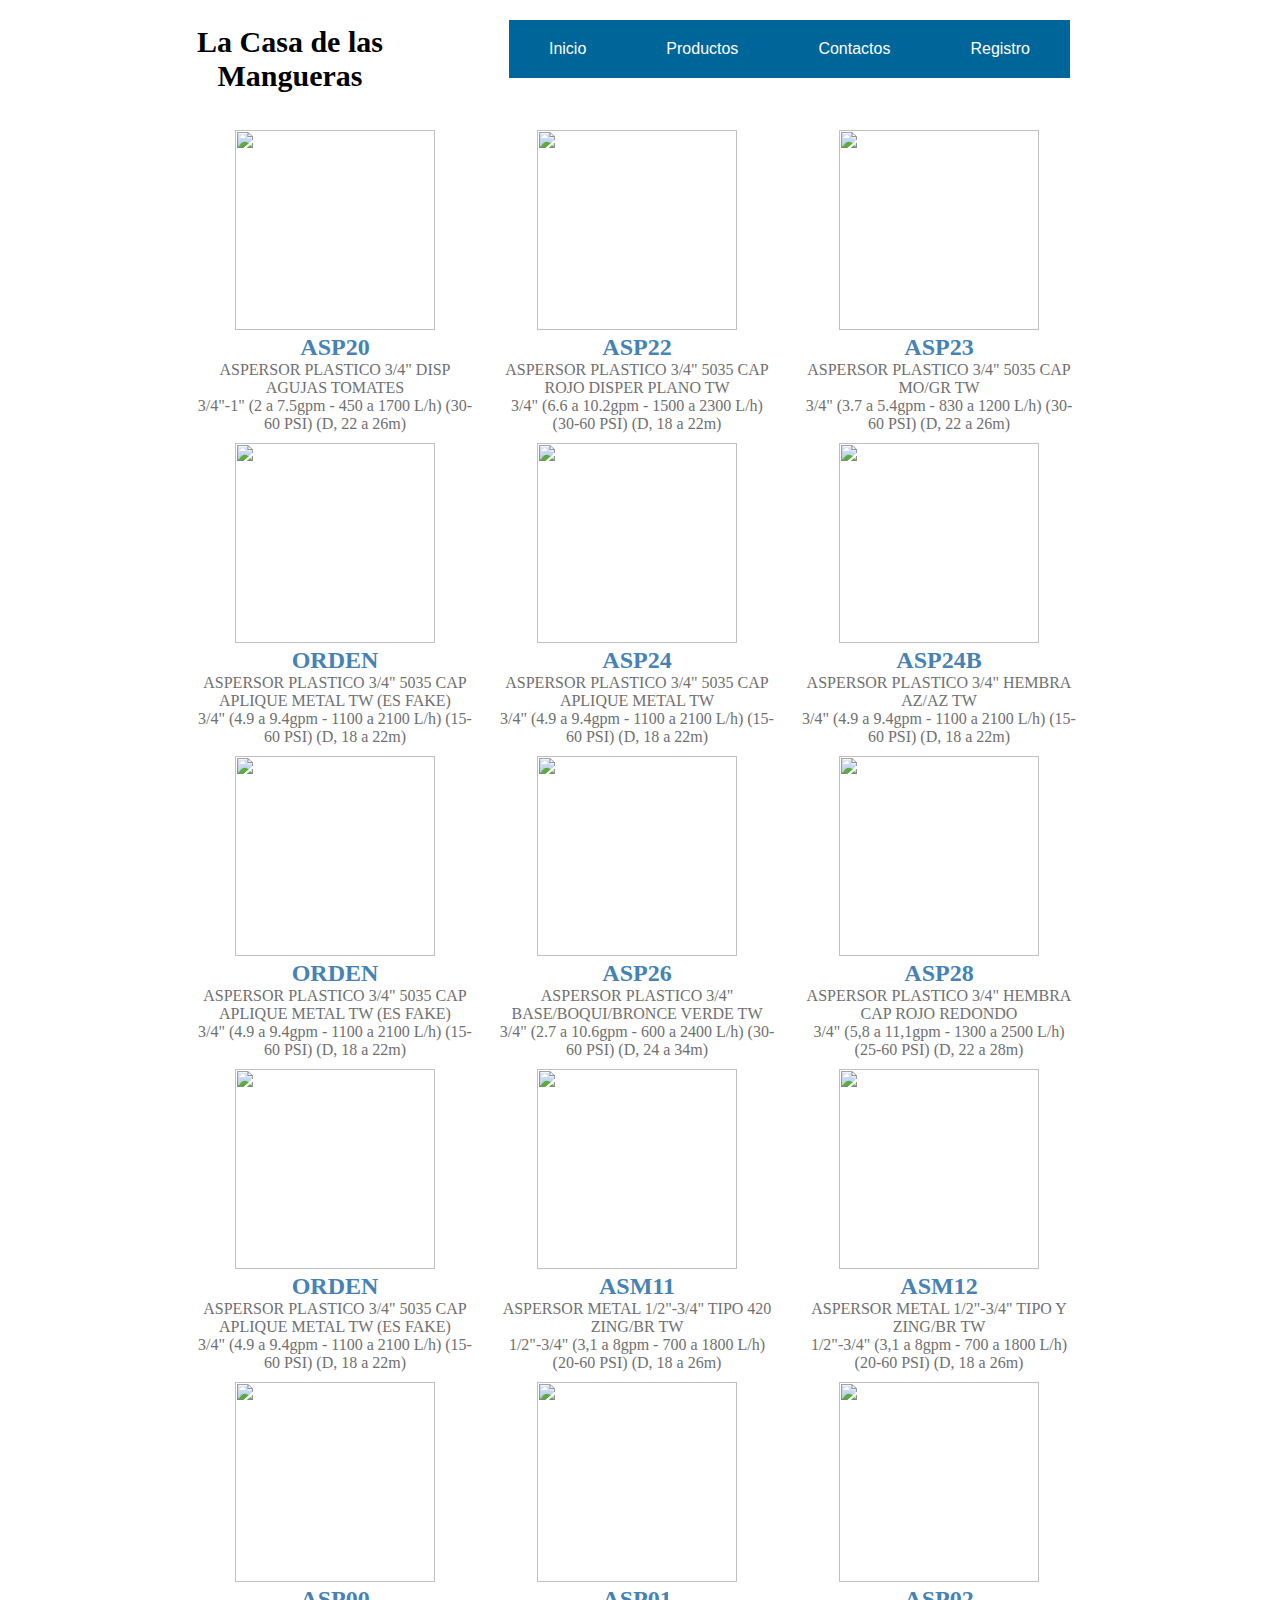
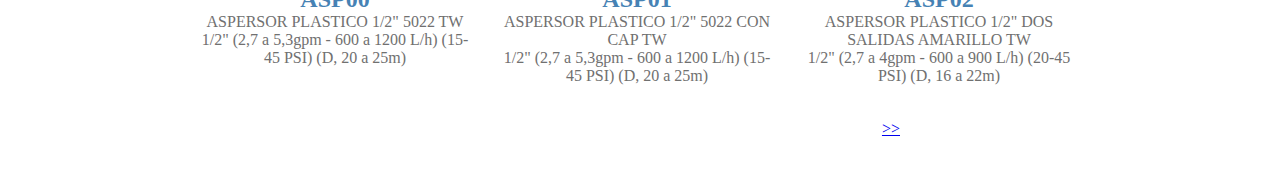
==== Trabajo_1/ayc.html @ 31715e71 "Cambios N2" ====
<!DOCTYPE html>
<html>
<head>
	<title></title>
	<link rel="stylesheet" type="text/css" href="css/esayc.css">
</head>
<body>
	<div id="principal">
		<header>
			<div id="logo">
				<h2 class="titulo">La Casa de las Mangueras</h2>
			</div>
		<ul class="nav">
			<li><a>Registro</a>
			<ul>
					<li><a href="registroc.html">Cliente</a></li>
					<li><a href="registroP.html">Proveedor</a></li>
		
			</ul></li>
	  
			<li><a href="">Contactos</a>
			</li>
	  
			<li><a href="">Productos</a>
			<ul>
					<li><a href="riego.html">Accesorios de riego</a></li>
					<li><a href="herramientas.html">Herramientas</a></li>
					<li><a href="mangueras.html">Mangueras</a></li>
					<li><a href="ayc.html">Aspersores y Cañones</a></li>
			</ul></li>
	  
			<li><a href="index.html">Inicio</a></li>
		</ul>
		</header>
		<section id="categorias">
			<section class="uno">
                <img src="img/ayc/ASProjo.jpg" width="200" height="200">
				<h2>ASP20</h2>
				<p class="parrafo">
				ASPERSOR PLASTICO 3/4" DISP AGUJAS TOMATES
				</p>
				<p class="parrafo">
					3/4"-1" (2 a 7.5gpm - 450 a 1700 L/h) (30-60 PSI) (D, 22 a 26m)
				</p>
			</section>
			<section class="uno dos">
				<img src="img/ayc/ASPnegro.jpg" width="200" height="200">
				<h2>ASP22</h2>
				<p class="parrafo">
					ASPERSOR PLASTICO 3/4" 5035 CAP ROJO DISPER PLANO TW
				</p>
				<p class="parrafo">
					3/4" (6.6 a 10.2gpm - 1500 a 2300 L/h) (30-60 PSI) (D, 18 a 22m)
				</p>
			</section>
			<section class="uno">
				<img src="img/ayc/ASPnegro2.jpg" width="200" height="200">
				<h2>ASP23</h2>
				<p class="parrafo">
					ASPERSOR PLASTICO 3/4" 5035 CAP MO/GR TW
				</p>
				<p class="parrafo">
					3/4" (3.7 a 5.4gpm - 830 a 1200 L/h) (30-60 PSI) (D, 22 a 26m)
				</p>
			</section>
			<br>
			<section class="uno">
				<img src="img/ayc/ASPnegro3.jpg" width="200" height="200">
				<h2>ORDEN</h2>
				<p class="parrafo">
					ASPERSOR PLASTICO 3/4" 5035 CAP APLIQUE METAL TW (ES FAKE)
				</p>
				<p class="parrafo">
					3/4" (4.9 a 9.4gpm - 1100 a 2100 L/h) (15-60 PSI) (D, 18 a 22m)
				</p>
				
			
			</section>
			<section class="uno dos">
				<img src="img/ayc/ASPnegro4.jpg" width="200" height="200">
				<h2>ASP24</h2>
				<p class="parrafo">
					ASPERSOR PLASTICO 3/4" 5035 CAP APLIQUE METAL TW
				</p>
				<p class="parrafo">
					3/4" (4.9 a 9.4gpm - 1100 a 2100 L/h) (15-60 PSI) (D, 18 a 22m)
				</p>
				
			</section>
			<section class="uno">
				<img src="img/ayc/ASPnegro5.jpg" width="200" height="200">
				<h2>ASP24B</h2>
				<p class="parrafo">
					ASPERSOR PLASTICO 3/4" HEMBRA AZ/AZ TW
				</p>
				<p class="parrafo">
					3/4" (4.9 a 9.4gpm - 1100 a 2100 L/h) (15-60 PSI) (D, 18 a 22m)
				</p>
			
			</section>
			<section class="uno">
				<img src="img/ayc/ASPnegro6.jpg" width="200" height="200">
				<h2>ORDEN</h2>
				<p class="parrafo">
					ASPERSOR PLASTICO 3/4" 5035 CAP APLIQUE METAL TW (ES FAKE)
				</p>
				<p class="parrafo">
					3/4" (4.9 a 9.4gpm - 1100 a 2100 L/h) (15-60 PSI) (D, 18 a 22m)
				</p>
			</section>
			<section class="uno dos">
				<img src="img/ayc/ASPverde.jpg" width="200" height="200">
				<h2>ASP26</h2>
				<p class="parrafo">
					ASPERSOR PLASTICO 3/4" BASE/BOQUI/BRONCE VERDE TW
				</p>
				<p class="parrafo">
					3/4" (2.7 a 10.6gpm - 600 a 2400 L/h) (30-60 PSI) (D, 24 a 34m)
				</p>
			</section>
			<section class="uno">
				<img src="img/ayc/ASPnegro7.jpg" width="200" height="200">
				<h2>ASP28</h2>
				<p class="parrafo">
					ASPERSOR PLASTICO 3/4" HEMBRA CAP ROJO REDONDO 
				</p>
				<p class="parrafo">
					3/4" (5,8 a 11,1gpm - 1300 a 2500 L/h) (25-60 PSI) (D, 22 a 28m)
				</p>
				
			</section>
			<section class="uno">
				<img src="img/ayc/ASPblanco.jpg" width="200" height="200">
				<h2>ORDEN</h2>
				<p class="parrafo">
					ASPERSOR PLASTICO 3/4" 5035 CAP APLIQUE METAL TW (ES FAKE)
				</p>
				<p class="parrafo">
					3/4" (4.9 a 9.4gpm - 1100 a 2100 L/h) (15-60 PSI) (D, 18 a 22m)
				</p>
				
			</section>
			<section class="uno dos">
				<img src="img/ayc/ASM11.jpg" width="200" height="200">
				<h2>ASM11</h2>
				<p class="parrafo">
					ASPERSOR METAL 1/2"-3/4" TIPO 420 ZING/BR TW
				</p>
				<p class="parrafo">
					1/2"-3/4" (3,1 a 8gpm - 700 a 1800 L/h) (20-60 PSI) (D, 18 a 26m)
				</p>
				
			</section>
			<section class="uno">
				<img src="img/ayc/ASM12.jpg" width="200" height="200">
				<h2>ASM12</h2>
				<p class="parrafo">
					ASPERSOR METAL 1/2"-3/4" TIPO Y ZING/BR TW
				</p>
				<p class="parrafo">
					1/2"-3/4" (3,1 a 8gpm - 700 a 1800 L/h) (20-60 PSI) (D, 18 a 26m)
				</p>
				
			</section>
			<section class="uno">
				<img src="img/ayc/ASP00.jpg" width="200" height="200">
				<h2>ASP00</h2>
				<p class="parrafo">
					ASPERSOR PLASTICO 1/2" 5022 TW
				</p>
				<p class="parrafo">
					1/2" (2,7 a 5,3gpm - 600 a 1200 L/h) (15-45 PSI) (D, 20 a 25m)
				</p>
			
			</section>
			<section class="uno dos">
				<img src="img/ayc/ASP01.jpg" width="200" height="200">
				<h2>ASP01</h2>
				<p class="parrafo">
					ASPERSOR PLASTICO 1/2" 5022 CON CAP TW
				</p>
				<p class="parrafo">
					1/2" (2,7 a 5,3gpm - 600 a 1200 L/h) (15-45 PSI) (D, 20 a 25m)
				</p>
				
			</section>
			<section class="uno">
				<img src="img/ayc/ASP02.jpg" width="200" height="200">
				<h2>ASP02</h2>
				<p class="parrafo">
					ASPERSOR PLASTICO 1/2" DOS SALIDAS AMARILLO TW
				</p>
				<p class="parrafo">
					1/2" (2,7 a 4gpm - 600 a 900 L/h) (20-45 PSI) (D, 16 a 22m)
				</p>
				
			</section>
	</div>
	<footer>
		<li><a href="ayc2.html"> >> </a>
		</li>

	</footer>
</body>	
</html>
---- Trabajo_1/css/esayc.css ----
html {
	background-image: url("https://www.howdeniberia.com/wp-content/uploads/2019/01/fondo-azul-marino.png");
  }

#principal{
	width: 900px;
	height: auto ; overflow: hidden;
	border: 0px solid #000;
	margin: auto

}

header{
	width:900px;
	height:110px;
	border: px solid #000;
	text-align: center;
}

#logo{
	width:200px;
	height:110px;
	border:0px solid #000;
	float: left;
	text-align: center,
}

.titulo{
	font-size: 30px;
	margin-top: 25px;
}

#categorias{
	width: 1000px;
	height: auto; overflow: hidden;
	border: 0px solid #000;
	margin-top: 15px;
}

.uno{
	width: 280px;
	height: auto; overflow: hidden;
	border: 0px solid #ccc;
	float: left;
	padding: 5px;
	text-align: center;
	color: #4682b4;
}

.parrafo{
	color: #707070;
	text-align: center;
}

.dos{
	margin-left: 12px;
	margin-right: 12px;
}


* {
			padding: 0px;
			margin: 0px;
		}

		.nav{
			margin: auto;
			width:600px;
			font-family:Arial, Helvetica, sans-serif;
			padding: 20px 20px 20px 20px;
			float: right;
		}
 ul,ol{
        	list-style:none;
        }
        .nav li a {
        	background-color: #006699;
        	color: #fff;
        	text-decoration:none;
        	padding: 20px 40px;
        	display: block;
        }
        .nav li a:hover {
        	background-color: #707070;
        }
        .nav > li {
        	float: right;
        	width: auto;
        	height: auto;
        } 
        .nav li ul {
        	display:none;
        	position: absolute;
        	min-width:140px;

        }
        .nav li:hover > ul {
        	display:block;
        }
        .nav li ul li {
        	position: relative; 
        }
        .nav li ul li ul {
        	right: -140px;
        	top: 0px;
        }
		footer{
			width:900px;
			height:60px;
			border: px solid #000;
			text-align: right;
			margin-top: 30px;
			list-style:none;
			background-color: white;
			color: white;
		}
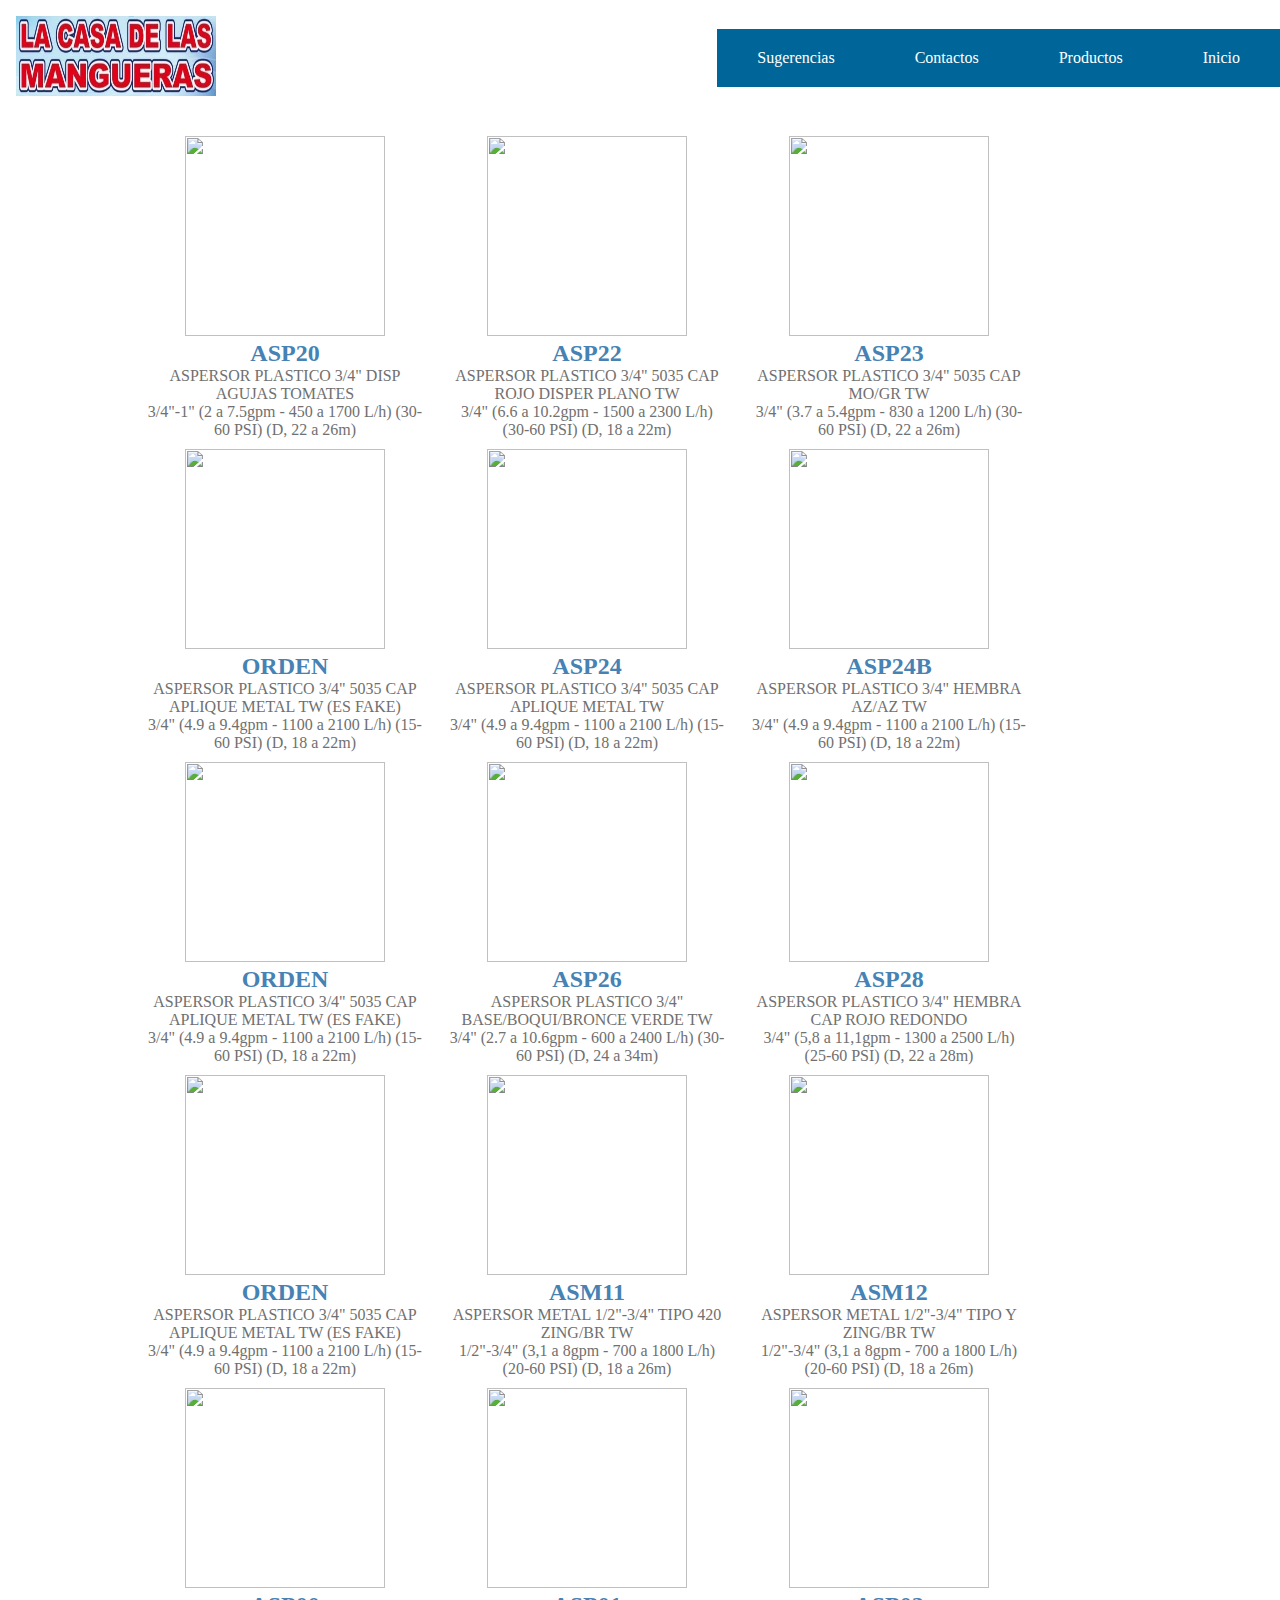
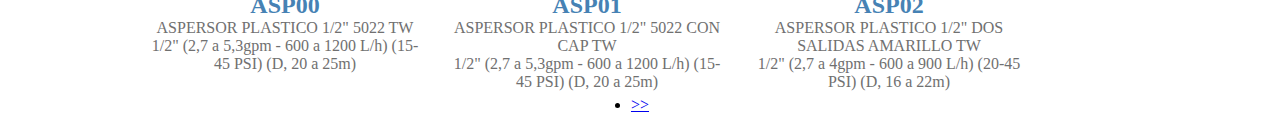
==== commit 883d0fa4: "Respondive main" ====
--- a/Trabajo_1/ayc.html
+++ b/Trabajo_1/ayc.html
@@ -1,205 +1,207 @@
 <!DOCTYPE html>
 <html>
+
 <head>
 	<title></title>
 	<link rel="stylesheet" type="text/css" href="css/esayc.css">
 </head>
+
 <body>
 	<div id="principal">
 		<header>
 			<div id="logo">
-				<h2 class="titulo">La Casa de las Mangueras</h2>
+				<img src="img/logo.jpeg">
 			</div>
-		<ul class="nav">
-			<li><a>Registro</a>
-			<ul>
-					<li><a href="registroc.html">Cliente</a></li>
-					<li><a href="registroP.html">Proveedor</a></li>
-		
-			</ul></li>
-	  
-			<li><a href="">Contactos</a>
-			</li>
-	  
-			<li><a href="">Productos</a>
-			<ul>
-					<li><a href="riego.html">Accesorios de riego</a></li>
-					<li><a href="herramientas.html">Herramientas</a></li>
-					<li><a href="mangueras.html">Mangueras</a></li>
-					<li><a href="ayc.html">Aspersores y Cañones</a></li>
-			</ul></li>
-	  
-			<li><a href="index.html">Inicio</a></li>
-		</ul>
+			<ul class="nav">
+				<li><a href="sugerencias.html">Sugerencias</a>
+				<li><a href="contacto.html">Contactos</a>
+				</li>
+
+				<li class="btn"><a href="">Productos</a>
+					<ul>
+						<li><a href="riego.html">Accesorios de riego</a></li>
+						<li><a href="herramientas.html">Herramientas</a></li>
+						<li><a href="mangueras.html">Mangueras</a></li>
+						<li><a href="ayc.html">Aspersores y Cañones</a></li>
+					</ul>
+				</li>
+
+				<li class="btn"><a href="index.html">Inicio</a></li>
+			</ul>
 		</header>
-		<section id="categorias">
-			<section class="uno">
-                <img src="img/ayc/ASProjo.jpg" width="200" height="200">
-				<h2>ASP20</h2>
-				<p class="parrafo">
-				ASPERSOR PLASTICO 3/4" DISP AGUJAS TOMATES
-				</p>
-				<p class="parrafo">
-					3/4"-1" (2 a 7.5gpm - 450 a 1700 L/h) (30-60 PSI) (D, 22 a 26m)
-				</p>
-			</section>
-			<section class="uno dos">
-				<img src="img/ayc/ASPnegro.jpg" width="200" height="200">
-				<h2>ASP22</h2>
-				<p class="parrafo">
-					ASPERSOR PLASTICO 3/4" 5035 CAP ROJO DISPER PLANO TW
-				</p>
-				<p class="parrafo">
-					3/4" (6.6 a 10.2gpm - 1500 a 2300 L/h) (30-60 PSI) (D, 18 a 22m)
-				</p>
-			</section>
-			<section class="uno">
-				<img src="img/ayc/ASPnegro2.jpg" width="200" height="200">
-				<h2>ASP23</h2>
-				<p class="parrafo">
-					ASPERSOR PLASTICO 3/4" 5035 CAP MO/GR TW
-				</p>
-				<p class="parrafo">
-					3/4" (3.7 a 5.4gpm - 830 a 1200 L/h) (30-60 PSI) (D, 22 a 26m)
-				</p>
-			</section>
-			<br>
-			<section class="uno">
-				<img src="img/ayc/ASPnegro3.jpg" width="200" height="200">
-				<h2>ORDEN</h2>
-				<p class="parrafo">
-					ASPERSOR PLASTICO 3/4" 5035 CAP APLIQUE METAL TW (ES FAKE)
-				</p>
-				<p class="parrafo">
-					3/4" (4.9 a 9.4gpm - 1100 a 2100 L/h) (15-60 PSI) (D, 18 a 22m)
-				</p>
-				
-			
-			</section>
-			<section class="uno dos">
-				<img src="img/ayc/ASPnegro4.jpg" width="200" height="200">
-				<h2>ASP24</h2>
-				<p class="parrafo">
-					ASPERSOR PLASTICO 3/4" 5035 CAP APLIQUE METAL TW
-				</p>
-				<p class="parrafo">
-					3/4" (4.9 a 9.4gpm - 1100 a 2100 L/h) (15-60 PSI) (D, 18 a 22m)
-				</p>
-				
-			</section>
-			<section class="uno">
-				<img src="img/ayc/ASPnegro5.jpg" width="200" height="200">
-				<h2>ASP24B</h2>
-				<p class="parrafo">
-					ASPERSOR PLASTICO 3/4" HEMBRA AZ/AZ TW
-				</p>
-				<p class="parrafo">
-					3/4" (4.9 a 9.4gpm - 1100 a 2100 L/h) (15-60 PSI) (D, 18 a 22m)
-				</p>
-			
-			</section>
-			<section class="uno">
-				<img src="img/ayc/ASPnegro6.jpg" width="200" height="200">
-				<h2>ORDEN</h2>
-				<p class="parrafo">
-					ASPERSOR PLASTICO 3/4" 5035 CAP APLIQUE METAL TW (ES FAKE)
-				</p>
-				<p class="parrafo">
-					3/4" (4.9 a 9.4gpm - 1100 a 2100 L/h) (15-60 PSI) (D, 18 a 22m)
-				</p>
-			</section>
-			<section class="uno dos">
-				<img src="img/ayc/ASPverde.jpg" width="200" height="200">
-				<h2>ASP26</h2>
-				<p class="parrafo">
-					ASPERSOR PLASTICO 3/4" BASE/BOQUI/BRONCE VERDE TW
-				</p>
-				<p class="parrafo">
-					3/4" (2.7 a 10.6gpm - 600 a 2400 L/h) (30-60 PSI) (D, 24 a 34m)
-				</p>
-			</section>
-			<section class="uno">
-				<img src="img/ayc/ASPnegro7.jpg" width="200" height="200">
-				<h2>ASP28</h2>
-				<p class="parrafo">
-					ASPERSOR PLASTICO 3/4" HEMBRA CAP ROJO REDONDO 
-				</p>
-				<p class="parrafo">
-					3/4" (5,8 a 11,1gpm - 1300 a 2500 L/h) (25-60 PSI) (D, 22 a 28m)
-				</p>
-				
-			</section>
-			<section class="uno">
-				<img src="img/ayc/ASPblanco.jpg" width="200" height="200">
-				<h2>ORDEN</h2>
-				<p class="parrafo">
-					ASPERSOR PLASTICO 3/4" 5035 CAP APLIQUE METAL TW (ES FAKE)
-				</p>
-				<p class="parrafo">
-					3/4" (4.9 a 9.4gpm - 1100 a 2100 L/h) (15-60 PSI) (D, 18 a 22m)
-				</p>
-				
-			</section>
-			<section class="uno dos">
-				<img src="img/ayc/ASM11.jpg" width="200" height="200">
-				<h2>ASM11</h2>
-				<p class="parrafo">
-					ASPERSOR METAL 1/2"-3/4" TIPO 420 ZING/BR TW
-				</p>
-				<p class="parrafo">
-					1/2"-3/4" (3,1 a 8gpm - 700 a 1800 L/h) (20-60 PSI) (D, 18 a 26m)
-				</p>
-				
-			</section>
-			<section class="uno">
-				<img src="img/ayc/ASM12.jpg" width="200" height="200">
-				<h2>ASM12</h2>
-				<p class="parrafo">
-					ASPERSOR METAL 1/2"-3/4" TIPO Y ZING/BR TW
-				</p>
-				<p class="parrafo">
-					1/2"-3/4" (3,1 a 8gpm - 700 a 1800 L/h) (20-60 PSI) (D, 18 a 26m)
-				</p>
-				
-			</section>
-			<section class="uno">
-				<img src="img/ayc/ASP00.jpg" width="200" height="200">
-				<h2>ASP00</h2>
-				<p class="parrafo">
-					ASPERSOR PLASTICO 1/2" 5022 TW
-				</p>
-				<p class="parrafo">
-					1/2" (2,7 a 5,3gpm - 600 a 1200 L/h) (15-45 PSI) (D, 20 a 25m)
-				</p>
-			
-			</section>
-			<section class="uno dos">
-				<img src="img/ayc/ASP01.jpg" width="200" height="200">
-				<h2>ASP01</h2>
-				<p class="parrafo">
-					ASPERSOR PLASTICO 1/2" 5022 CON CAP TW
-				</p>
-				<p class="parrafo">
-					1/2" (2,7 a 5,3gpm - 600 a 1200 L/h) (15-45 PSI) (D, 20 a 25m)
-				</p>
-				
-			</section>
-			<section class="uno">
-				<img src="img/ayc/ASP02.jpg" width="200" height="200">
-				<h2>ASP02</h2>
-				<p class="parrafo">
-					ASPERSOR PLASTICO 1/2" DOS SALIDAS AMARILLO TW
-				</p>
-				<p class="parrafo">
-					1/2" (2,7 a 4gpm - 600 a 900 L/h) (20-45 PSI) (D, 16 a 22m)
-				</p>
-				
-			</section>
+		<main>
+			<div class="contenedor">
+				<section id="categorias">
+					<section class="uno">
+						<img src="img/ayc/ASProjo.jpg" width="200" height="200">
+						<h2>ASP20</h2>
+						<p class="parrafo">
+							ASPERSOR PLASTICO 3/4" DISP AGUJAS TOMATES
+						</p>
+						<p class="parrafo">
+							3/4"-1" (2 a 7.5gpm - 450 a 1700 L/h) (30-60 PSI) (D, 22 a 26m)
+						</p>
+					</section>
+					<section class="uno dos">
+						<img src="img/ayc/ASPnegro.jpg" width="200" height="200">
+						<h2>ASP22</h2>
+						<p class="parrafo">
+							ASPERSOR PLASTICO 3/4" 5035 CAP ROJO DISPER PLANO TW
+						</p>
+						<p class="parrafo">
+							3/4" (6.6 a 10.2gpm - 1500 a 2300 L/h) (30-60 PSI) (D, 18 a 22m)
+						</p>
+					</section>
+					<section class="uno">
+						<img src="img/ayc/ASPnegro2.jpg" width="200" height="200">
+						<h2>ASP23</h2>
+						<p class="parrafo">
+							ASPERSOR PLASTICO 3/4" 5035 CAP MO/GR TW
+						</p>
+						<p class="parrafo">
+							3/4" (3.7 a 5.4gpm - 830 a 1200 L/h) (30-60 PSI) (D, 22 a 26m)
+						</p>
+					</section>
+					<br>
+					<section class="uno">
+						<img src="img/ayc/ASPnegro3.jpg" width="200" height="200">
+						<h2>ORDEN</h2>
+						<p class="parrafo">
+							ASPERSOR PLASTICO 3/4" 5035 CAP APLIQUE METAL TW (ES FAKE)
+						</p>
+						<p class="parrafo">
+							3/4" (4.9 a 9.4gpm - 1100 a 2100 L/h) (15-60 PSI) (D, 18 a 22m)
+						</p>
+
+
+					</section>
+					<section class="uno dos">
+						<img src="img/ayc/ASPnegro4.jpg" width="200" height="200">
+						<h2>ASP24</h2>
+						<p class="parrafo">
+							ASPERSOR PLASTICO 3/4" 5035 CAP APLIQUE METAL TW
+						</p>
+						<p class="parrafo">
+							3/4" (4.9 a 9.4gpm - 1100 a 2100 L/h) (15-60 PSI) (D, 18 a 22m)
+						</p>
+
+					</section>
+					<section class="uno">
+						<img src="img/ayc/ASPnegro5.jpg" width="200" height="200">
+						<h2>ASP24B</h2>
+						<p class="parrafo">
+							ASPERSOR PLASTICO 3/4" HEMBRA AZ/AZ TW
+						</p>
+						<p class="parrafo">
+							3/4" (4.9 a 9.4gpm - 1100 a 2100 L/h) (15-60 PSI) (D, 18 a 22m)
+						</p>
+
+					</section>
+					<section class="uno">
+						<img src="img/ayc/ASPnegro6.jpg" width="200" height="200">
+						<h2>ORDEN</h2>
+						<p class="parrafo">
+							ASPERSOR PLASTICO 3/4" 5035 CAP APLIQUE METAL TW (ES FAKE)
+						</p>
+						<p class="parrafo">
+							3/4" (4.9 a 9.4gpm - 1100 a 2100 L/h) (15-60 PSI) (D, 18 a 22m)
+						</p>
+					</section>
+					<section class="uno dos">
+						<img src="img/ayc/ASPverde.jpg" width="200" height="200">
+						<h2>ASP26</h2>
+						<p class="parrafo">
+							ASPERSOR PLASTICO 3/4" BASE/BOQUI/BRONCE VERDE TW
+						</p>
+						<p class="parrafo">
+							3/4" (2.7 a 10.6gpm - 600 a 2400 L/h) (30-60 PSI) (D, 24 a 34m)
+						</p>
+					</section>
+					<section class="uno">
+						<img src="img/ayc/ASPnegro7.jpg" width="200" height="200">
+						<h2>ASP28</h2>
+						<p class="parrafo">
+							ASPERSOR PLASTICO 3/4" HEMBRA CAP ROJO REDONDO
+						</p>
+						<p class="parrafo">
+							3/4" (5,8 a 11,1gpm - 1300 a 2500 L/h) (25-60 PSI) (D, 22 a 28m)
+						</p>
+
+					</section>
+					<section class="uno">
+						<img src="img/ayc/ASPblanco.jpg" width="200" height="200">
+						<h2>ORDEN</h2>
+						<p class="parrafo">
+							ASPERSOR PLASTICO 3/4" 5035 CAP APLIQUE METAL TW (ES FAKE)
+						</p>
+						<p class="parrafo">
+							3/4" (4.9 a 9.4gpm - 1100 a 2100 L/h) (15-60 PSI) (D, 18 a 22m)
+						</p>
+
+					</section>
+					<section class="uno dos">
+						<img src="img/ayc/ASM11.jpg" width="200" height="200">
+						<h2>ASM11</h2>
+						<p class="parrafo">
+							ASPERSOR METAL 1/2"-3/4" TIPO 420 ZING/BR TW
+						</p>
+						<p class="parrafo">
+							1/2"-3/4" (3,1 a 8gpm - 700 a 1800 L/h) (20-60 PSI) (D, 18 a 26m)
+						</p>
+
+					</section>
+					<section class="uno">
+						<img src="img/ayc/ASM12.jpg" width="200" height="200">
+						<h2>ASM12</h2>
+						<p class="parrafo">
+							ASPERSOR METAL 1/2"-3/4" TIPO Y ZING/BR TW
+						</p>
+						<p class="parrafo">
+							1/2"-3/4" (3,1 a 8gpm - 700 a 1800 L/h) (20-60 PSI) (D, 18 a 26m)
+						</p>
+
+					</section>
+					<section class="uno">
+						<img src="img/ayc/ASP00.jpg" width="200" height="200">
+						<h2>ASP00</h2>
+						<p class="parrafo">
+							ASPERSOR PLASTICO 1/2" 5022 TW
+						</p>
+						<p class="parrafo">
+							1/2" (2,7 a 5,3gpm - 600 a 1200 L/h) (15-45 PSI) (D, 20 a 25m)
+						</p>
+
+					</section>
+					<section class="uno dos">
+						<img src="img/ayc/ASP01.jpg" width="200" height="200">
+						<h2>ASP01</h2>
+						<p class="parrafo">
+							ASPERSOR PLASTICO 1/2" 5022 CON CAP TW
+						</p>
+						<p class="parrafo">
+							1/2" (2,7 a 5,3gpm - 600 a 1200 L/h) (15-45 PSI) (D, 20 a 25m)
+						</p>
+
+					</section>
+					<section class="uno">
+						<img src="img/ayc/ASP02.jpg" width="200" height="200">
+						<h2>ASP02</h2>
+						<p class="parrafo">
+							ASPERSOR PLASTICO 1/2" DOS SALIDAS AMARILLO TW
+						</p>
+						<p class="parrafo">
+							1/2" (2,7 a 4gpm - 600 a 900 L/h) (20-45 PSI) (D, 16 a 22m)
+						</p>
+
+					</section>
+			</div>
+			<footer>
+				<li><a href="ayc2.html"> >> </a>
+				</li>
+
+			</footer>
 	</div>
-	<footer>
-		<li><a href="ayc2.html"> >> </a>
-		</li>
-
-	</footer>
-</body>	
-</html>
+	</main>
+</body>
+
+</html>--- a/Trabajo_1/css/esayc.css
+++ b/Trabajo_1/css/esayc.css
@@ -2,30 +2,41 @@
 html {
 	background-image: url("https://www.howdeniberia.com/wp-content/uploads/2019/01/fondo-azul-marino.png");
   }
-
-#principal{
-	width: 900px;
-	height: auto ; overflow: hidden;
+  #principal {
+	width: 100%;
+	height: auto;
+	overflow: hidden;
 	border: 0px solid #000;
-	margin: auto
-
-}
-
-header{
-	width:900px;
-	height:110px;
-	border: px solid #000;
-	text-align: center;
-}
-
-#logo{
-	width:200px;
-	height:110px;
-	border:0px solid #000;
-	float: left;
-	text-align: center,
-}
-
+	margin: auto;
+	display: flex;
+	flex-direction: column;
+  }
+  
+  header {
+	display: flex;
+	justify-content: space-between;
+	align-items: center;
+  
+  }
+  main {
+	  display: flex;
+	  flex-direction: column;
+	  align-items: center;
+  }
+  
+  #logo {
+	width: 200px;
+	min-width: 100px;
+	height: 100px;
+	min-height: 100px;
+	border: 0px solid #000;
+	padding-left: 1em;
+	margin-top: 1em;
+  }
+  #logo img {
+	  width: 100%;
+	  height: 80%;
+  }
 .titulo{
 	font-size: 30px;
 	margin-top: 25px;
@@ -63,14 +74,17 @@
 			padding: 0px;
 			margin: 0px;
 		}
-
-		.nav{
-			margin: auto;
-			width:600px;
-			font-family:Arial, Helvetica, sans-serif;
-			padding: 20px 20px 20px 20px;
-			float: right;
-		}
+		.nav {
+			display: inline-flex;
+			flex-wrap: nowrap;
+			flex-shrink: 0;
+			flex-grow: 0;
+			justify-content: space-between;
+			margin: 0;
+			white-space: nowrap;
+			overflow: hidden;
+			box-sizing: border-box;
+		  }
  ul,ol{
         	list-style:none;
         }
@@ -105,14 +119,4 @@
         	right: -140px;
         	top: 0px;
         }
-		footer{
-			width:900px;
-			height:60px;
-			border: px solid #000;
-			text-align: right;
-			margin-top: 30px;
-			list-style:none;
-			background-color: white;
-			color: white;
-		}
-		+	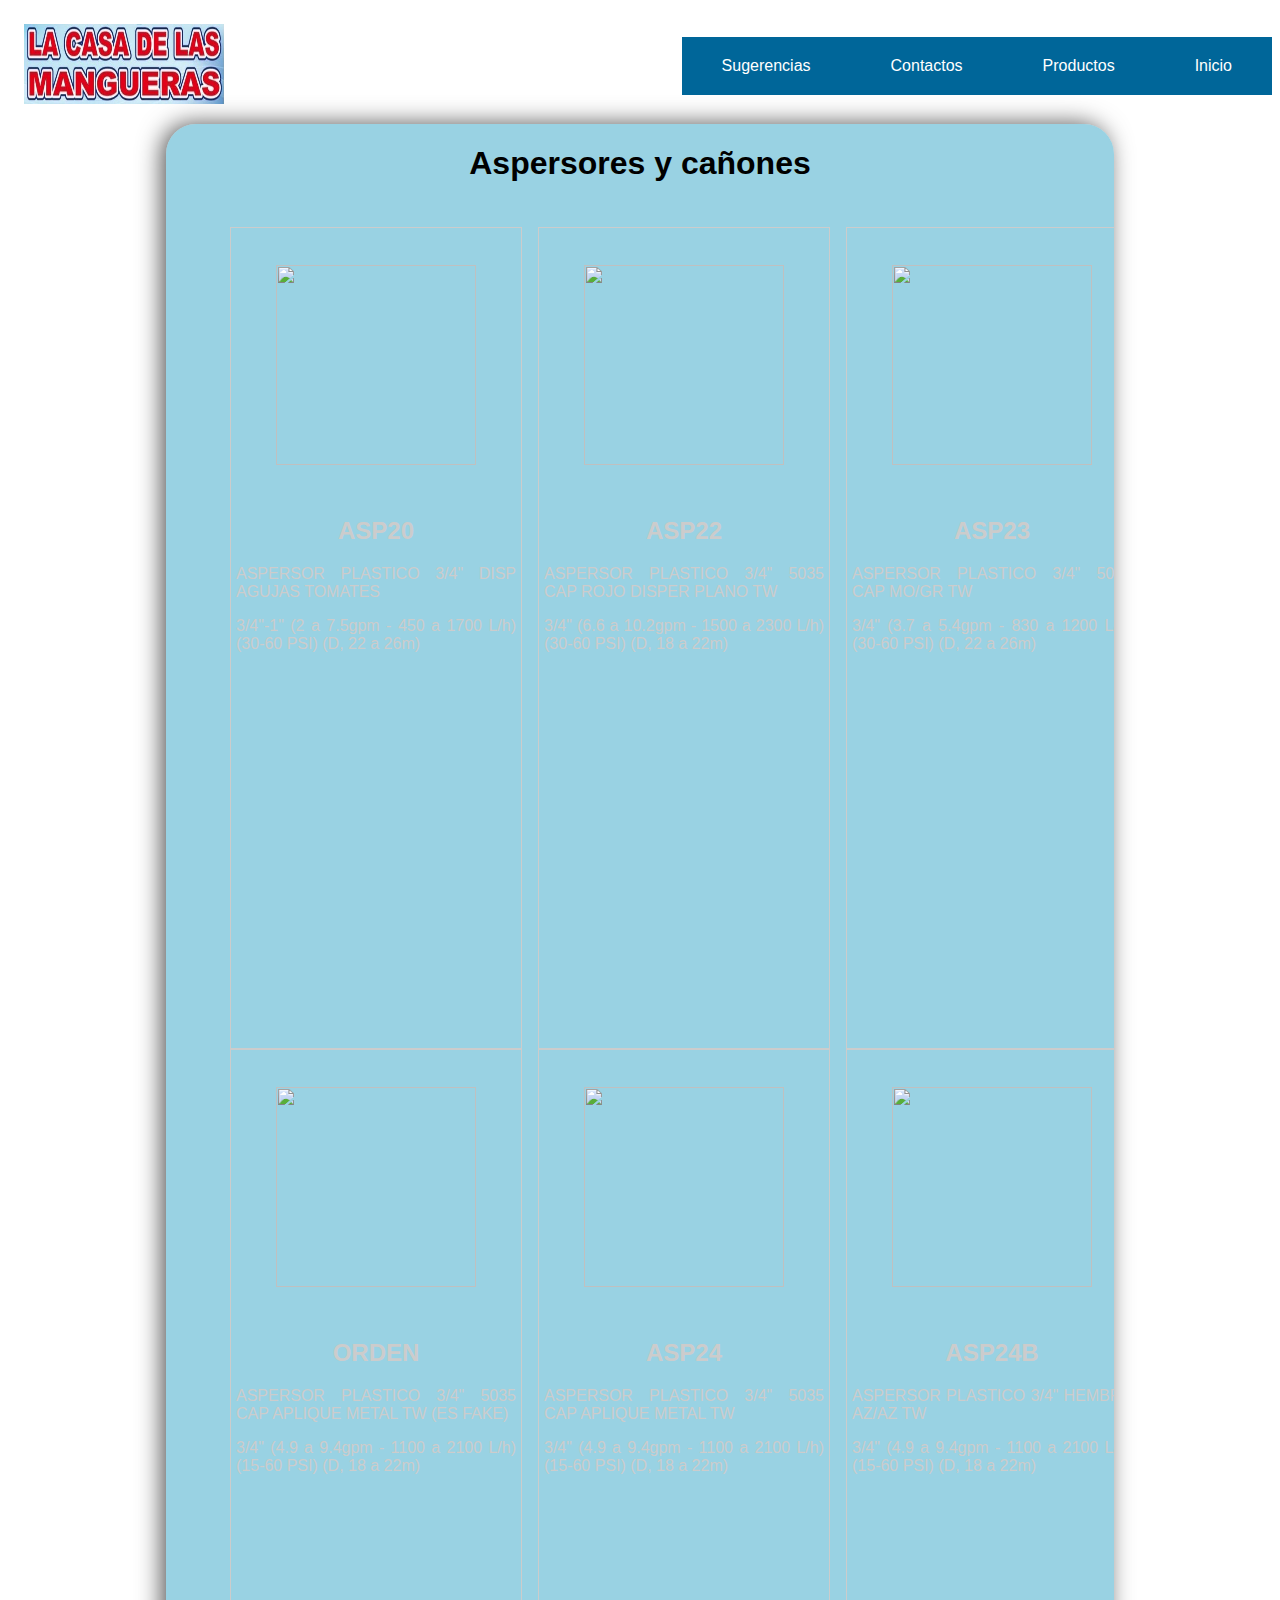
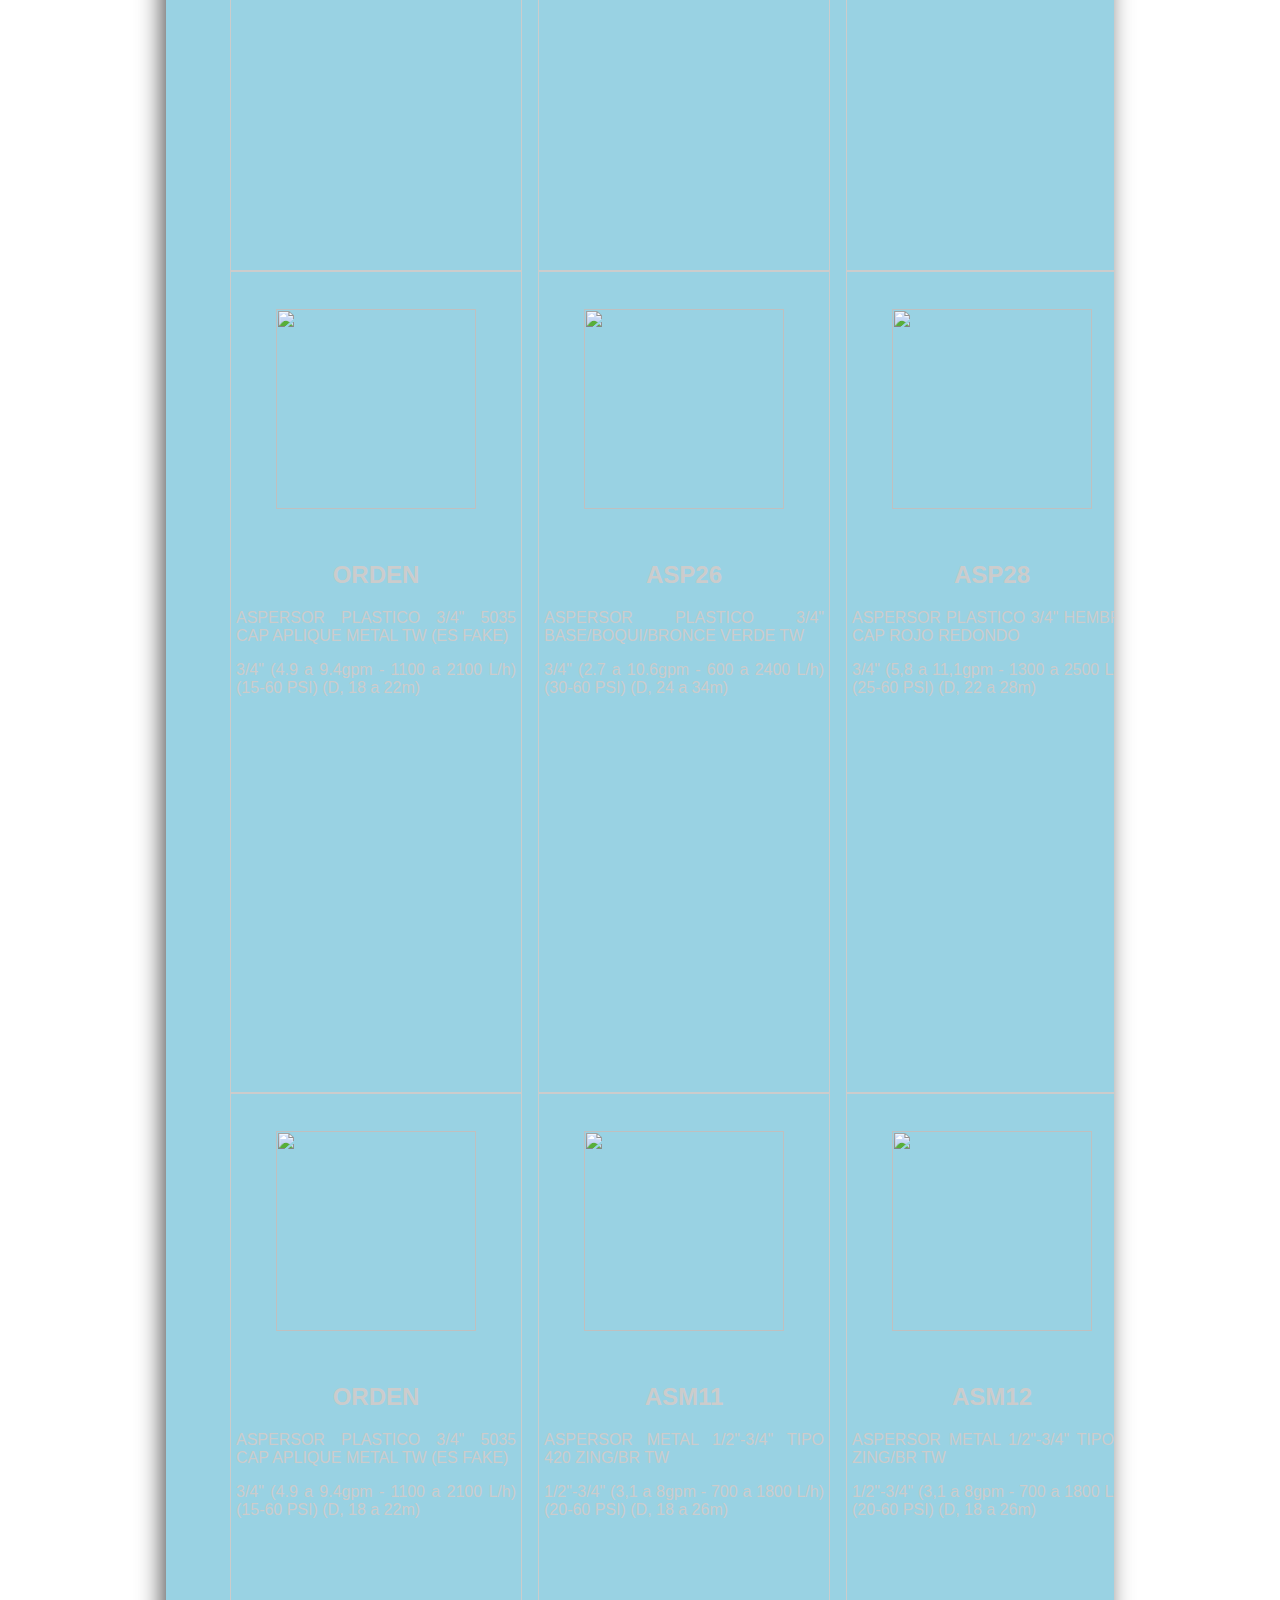
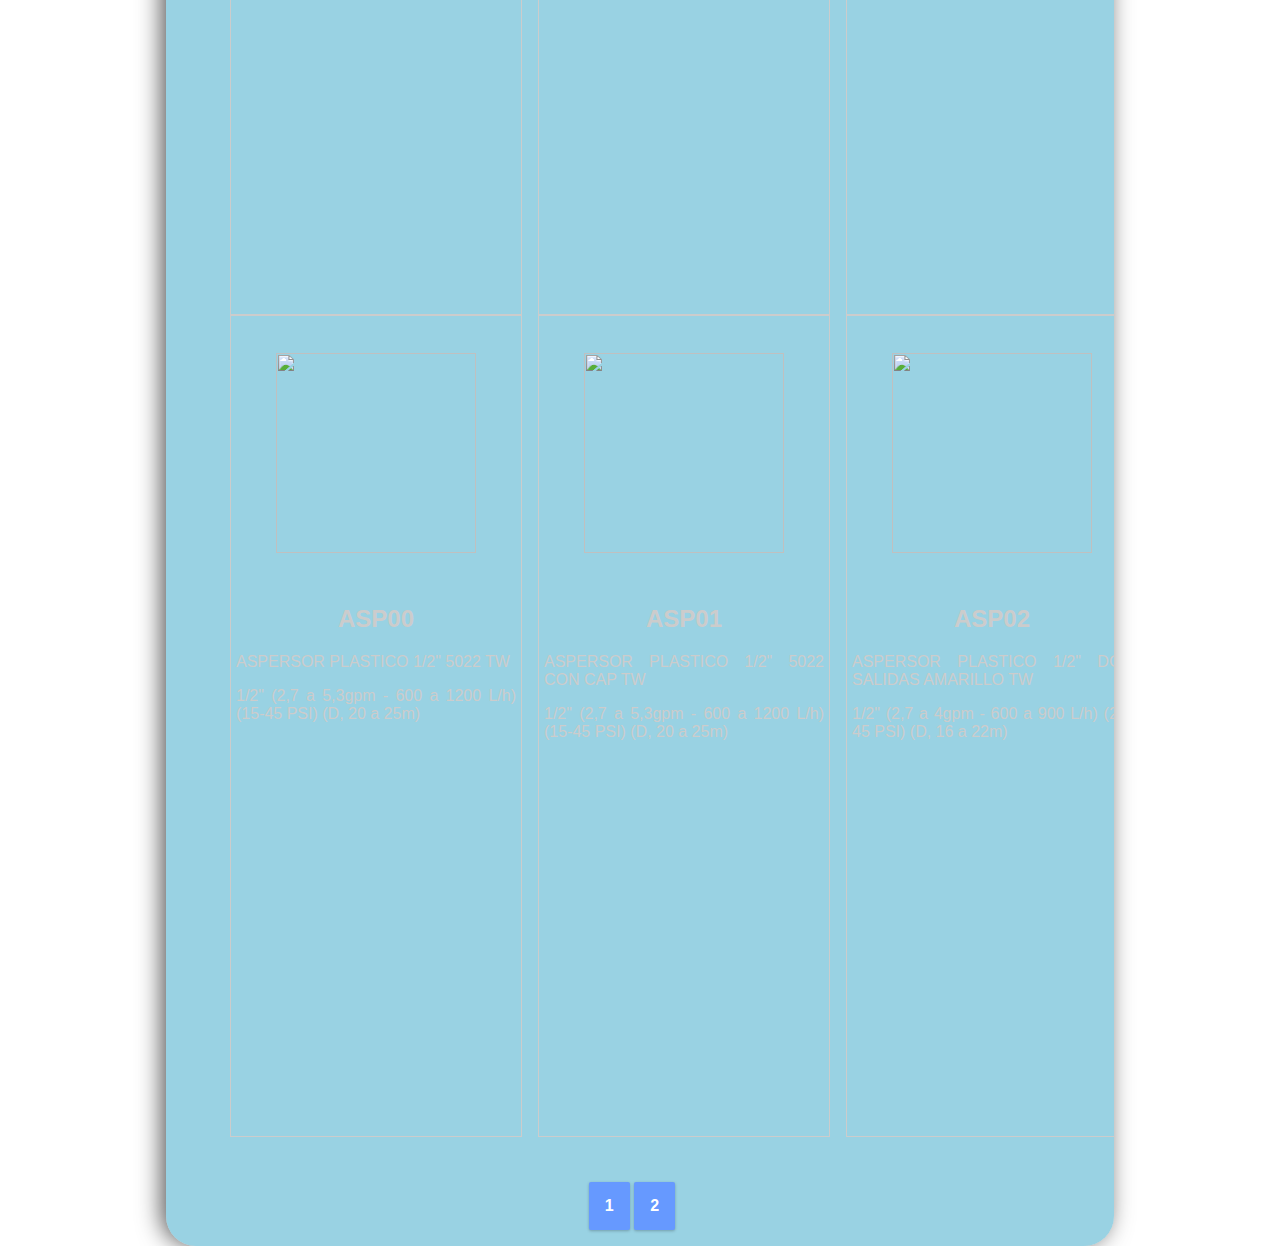
==== commit 5b9674b1: "Finalización de cambios" ====
--- a/Trabajo_1/ayc.html
+++ b/Trabajo_1/ayc.html
@@ -31,175 +31,185 @@
 		</header>
 		<main>
 			<div class="contenedor">
+				<div><h1>Aspersores y cañones</h1></div>
 				<section id="categorias">
-					<section class="uno">
-						<img src="img/ayc/ASProjo.jpg" width="200" height="200">
-						<h2>ASP20</h2>
-						<p class="parrafo">
-							ASPERSOR PLASTICO 3/4" DISP AGUJAS TOMATES
-						</p>
-						<p class="parrafo">
-							3/4"-1" (2 a 7.5gpm - 450 a 1700 L/h) (30-60 PSI) (D, 22 a 26m)
-						</p>
-					</section>
-					<section class="uno dos">
-						<img src="img/ayc/ASPnegro.jpg" width="200" height="200">
-						<h2>ASP22</h2>
-						<p class="parrafo">
-							ASPERSOR PLASTICO 3/4" 5035 CAP ROJO DISPER PLANO TW
-						</p>
-						<p class="parrafo">
-							3/4" (6.6 a 10.2gpm - 1500 a 2300 L/h) (30-60 PSI) (D, 18 a 22m)
-						</p>
-					</section>
-					<section class="uno">
-						<img src="img/ayc/ASPnegro2.jpg" width="200" height="200">
-						<h2>ASP23</h2>
-						<p class="parrafo">
-							ASPERSOR PLASTICO 3/4" 5035 CAP MO/GR TW
-						</p>
-						<p class="parrafo">
-							3/4" (3.7 a 5.4gpm - 830 a 1200 L/h) (30-60 PSI) (D, 22 a 26m)
-						</p>
-					</section>
-					<br>
-					<section class="uno">
-						<img src="img/ayc/ASPnegro3.jpg" width="200" height="200">
-						<h2>ORDEN</h2>
-						<p class="parrafo">
-							ASPERSOR PLASTICO 3/4" 5035 CAP APLIQUE METAL TW (ES FAKE)
-						</p>
-						<p class="parrafo">
-							3/4" (4.9 a 9.4gpm - 1100 a 2100 L/h) (15-60 PSI) (D, 18 a 22m)
-						</p>
-
-
-					</section>
-					<section class="uno dos">
-						<img src="img/ayc/ASPnegro4.jpg" width="200" height="200">
-						<h2>ASP24</h2>
-						<p class="parrafo">
-							ASPERSOR PLASTICO 3/4" 5035 CAP APLIQUE METAL TW
-						</p>
-						<p class="parrafo">
-							3/4" (4.9 a 9.4gpm - 1100 a 2100 L/h) (15-60 PSI) (D, 18 a 22m)
-						</p>
-
-					</section>
-					<section class="uno">
-						<img src="img/ayc/ASPnegro5.jpg" width="200" height="200">
-						<h2>ASP24B</h2>
-						<p class="parrafo">
-							ASPERSOR PLASTICO 3/4" HEMBRA AZ/AZ TW
-						</p>
-						<p class="parrafo">
-							3/4" (4.9 a 9.4gpm - 1100 a 2100 L/h) (15-60 PSI) (D, 18 a 22m)
-						</p>
-
-					</section>
-					<section class="uno">
-						<img src="img/ayc/ASPnegro6.jpg" width="200" height="200">
-						<h2>ORDEN</h2>
-						<p class="parrafo">
-							ASPERSOR PLASTICO 3/4" 5035 CAP APLIQUE METAL TW (ES FAKE)
-						</p>
-						<p class="parrafo">
-							3/4" (4.9 a 9.4gpm - 1100 a 2100 L/h) (15-60 PSI) (D, 18 a 22m)
-						</p>
-					</section>
-					<section class="uno dos">
-						<img src="img/ayc/ASPverde.jpg" width="200" height="200">
-						<h2>ASP26</h2>
-						<p class="parrafo">
-							ASPERSOR PLASTICO 3/4" BASE/BOQUI/BRONCE VERDE TW
-						</p>
-						<p class="parrafo">
-							3/4" (2.7 a 10.6gpm - 600 a 2400 L/h) (30-60 PSI) (D, 24 a 34m)
-						</p>
-					</section>
-					<section class="uno">
-						<img src="img/ayc/ASPnegro7.jpg" width="200" height="200">
-						<h2>ASP28</h2>
-						<p class="parrafo">
-							ASPERSOR PLASTICO 3/4" HEMBRA CAP ROJO REDONDO
-						</p>
-						<p class="parrafo">
-							3/4" (5,8 a 11,1gpm - 1300 a 2500 L/h) (25-60 PSI) (D, 22 a 28m)
-						</p>
-
-					</section>
-					<section class="uno">
-						<img src="img/ayc/ASPblanco.jpg" width="200" height="200">
-						<h2>ORDEN</h2>
-						<p class="parrafo">
-							ASPERSOR PLASTICO 3/4" 5035 CAP APLIQUE METAL TW (ES FAKE)
-						</p>
-						<p class="parrafo">
-							3/4" (4.9 a 9.4gpm - 1100 a 2100 L/h) (15-60 PSI) (D, 18 a 22m)
-						</p>
-
-					</section>
-					<section class="uno dos">
-						<img src="img/ayc/ASM11.jpg" width="200" height="200">
-						<h2>ASM11</h2>
-						<p class="parrafo">
-							ASPERSOR METAL 1/2"-3/4" TIPO 420 ZING/BR TW
-						</p>
-						<p class="parrafo">
-							1/2"-3/4" (3,1 a 8gpm - 700 a 1800 L/h) (20-60 PSI) (D, 18 a 26m)
-						</p>
-
-					</section>
-					<section class="uno">
-						<img src="img/ayc/ASM12.jpg" width="200" height="200">
-						<h2>ASM12</h2>
-						<p class="parrafo">
-							ASPERSOR METAL 1/2"-3/4" TIPO Y ZING/BR TW
-						</p>
-						<p class="parrafo">
-							1/2"-3/4" (3,1 a 8gpm - 700 a 1800 L/h) (20-60 PSI) (D, 18 a 26m)
-						</p>
-
-					</section>
-					<section class="uno">
-						<img src="img/ayc/ASP00.jpg" width="200" height="200">
-						<h2>ASP00</h2>
-						<p class="parrafo">
-							ASPERSOR PLASTICO 1/2" 5022 TW
-						</p>
-						<p class="parrafo">
-							1/2" (2,7 a 5,3gpm - 600 a 1200 L/h) (15-45 PSI) (D, 20 a 25m)
-						</p>
-
-					</section>
-					<section class="uno dos">
-						<img src="img/ayc/ASP01.jpg" width="200" height="200">
-						<h2>ASP01</h2>
-						<p class="parrafo">
-							ASPERSOR PLASTICO 1/2" 5022 CON CAP TW
-						</p>
-						<p class="parrafo">
-							1/2" (2,7 a 5,3gpm - 600 a 1200 L/h) (15-45 PSI) (D, 20 a 25m)
-						</p>
-
-					</section>
-					<section class="uno">
-						<img src="img/ayc/ASP02.jpg" width="200" height="200">
-						<h2>ASP02</h2>
-						<p class="parrafo">
-							ASPERSOR PLASTICO 1/2" DOS SALIDAS AMARILLO TW
-						</p>
-						<p class="parrafo">
-							1/2" (2,7 a 4gpm - 600 a 900 L/h) (20-45 PSI) (D, 16 a 22m)
-						</p>
-
-					</section>
+					<div class="f">
+						<section class="uno">
+							<img src="img/ayc/ASProjo.jpg" width="200" height="200">
+							<h2>ASP20</h2>
+							<p class="parrafo">
+								ASPERSOR PLASTICO 3/4" DISP AGUJAS TOMATES
+							</p>
+							<p class="parrafo">
+								3/4"-1" (2 a 7.5gpm - 450 a 1700 L/h) (30-60 PSI) (D, 22 a 26m)
+							</p>
+						</section>
+						<section class="uno dos">
+							<img src="img/ayc/ASPnegro.jpg" width="200" height="200">
+							<h2>ASP22</h2>
+							<p class="parrafo">
+								ASPERSOR PLASTICO 3/4" 5035 CAP ROJO DISPER PLANO TW
+							</p>
+							<p class="parrafo">
+								3/4" (6.6 a 10.2gpm - 1500 a 2300 L/h) (30-60 PSI) (D, 18 a 22m)
+							</p>
+						</section>
+						<section class="uno">
+							<img src="img/ayc/ASPnegro2.jpg" width="200" height="200">
+							<h2>ASP23</h2>
+							<p class="parrafo">
+								ASPERSOR PLASTICO 3/4" 5035 CAP MO/GR TW
+							</p>
+							<p class="parrafo">
+								3/4" (3.7 a 5.4gpm - 830 a 1200 L/h) (30-60 PSI) (D, 22 a 26m)
+							</p>
+						</section>
+					</div>
+					<div class="f">
+						<section class="uno">
+							<img src="img/ayc/ASPnegro3.jpg" width="200" height="200">
+							<h2>ORDEN</h2>
+							<p class="parrafo">
+								ASPERSOR PLASTICO 3/4" 5035 CAP APLIQUE METAL TW (ES FAKE)
+							</p>
+							<p class="parrafo">
+								3/4" (4.9 a 9.4gpm - 1100 a 2100 L/h) (15-60 PSI) (D, 18 a 22m)
+							</p>
+
+
+						</section>
+						<section class="uno dos">
+							<img src="img/ayc/ASPnegro4.jpg" width="200" height="200">
+							<h2>ASP24</h2>
+							<p class="parrafo">
+								ASPERSOR PLASTICO 3/4" 5035 CAP APLIQUE METAL TW
+							</p>
+							<p class="parrafo">
+								3/4" (4.9 a 9.4gpm - 1100 a 2100 L/h) (15-60 PSI) (D, 18 a 22m)
+							</p>
+
+						</section>
+						<section class="uno">
+							<img src="img/ayc/ASPnegro5.jpg" width="200" height="200">
+							<h2>ASP24B</h2>
+							<p class="parrafo">
+								ASPERSOR PLASTICO 3/4" HEMBRA AZ/AZ TW
+							</p>
+							<p class="parrafo">
+								3/4" (4.9 a 9.4gpm - 1100 a 2100 L/h) (15-60 PSI) (D, 18 a 22m)
+							</p>
+
+						</section>
+					</div>
+					<div class="f">
+						<section class="uno">
+							<img src="img/ayc/ASPnegro6.jpg" width="200" height="200">
+							<h2>ORDEN</h2>
+							<p class="parrafo">
+								ASPERSOR PLASTICO 3/4" 5035 CAP APLIQUE METAL TW (ES FAKE)
+							</p>
+							<p class="parrafo">
+								3/4" (4.9 a 9.4gpm - 1100 a 2100 L/h) (15-60 PSI) (D, 18 a 22m)
+							</p>
+						</section>
+						<section class="uno dos">
+							<img src="img/ayc/ASPverde.jpg" width="200" height="200">
+							<h2>ASP26</h2>
+							<p class="parrafo">
+								ASPERSOR PLASTICO 3/4" BASE/BOQUI/BRONCE VERDE TW
+							</p>
+							<p class="parrafo">
+								3/4" (2.7 a 10.6gpm - 600 a 2400 L/h) (30-60 PSI) (D, 24 a 34m)
+							</p>
+						</section>
+						<section class="uno">
+							<img src="img/ayc/ASPnegro7.jpg" width="200" height="200">
+							<h2>ASP28</h2>
+							<p class="parrafo">
+								ASPERSOR PLASTICO 3/4" HEMBRA CAP ROJO REDONDO
+							</p>
+							<p class="parrafo">
+								3/4" (5,8 a 11,1gpm - 1300 a 2500 L/h) (25-60 PSI) (D, 22 a 28m)
+							</p>
+
+						</section>
+					</div>
+					<div class="f">
+						<section class="uno">
+							<img src="img/ayc/ASPblanco.jpg" width="200" height="200">
+							<h2>ORDEN</h2>
+							<p class="parrafo">
+								ASPERSOR PLASTICO 3/4" 5035 CAP APLIQUE METAL TW (ES FAKE)
+							</p>
+							<p class="parrafo">
+								3/4" (4.9 a 9.4gpm - 1100 a 2100 L/h) (15-60 PSI) (D, 18 a 22m)
+							</p>
+
+						</section>
+						<section class="uno dos">
+							<img src="img/ayc/ASM11.jpg" width="200" height="200">
+							<h2>ASM11</h2>
+							<p class="parrafo">
+								ASPERSOR METAL 1/2"-3/4" TIPO 420 ZING/BR TW
+							</p>
+							<p class="parrafo">
+								1/2"-3/4" (3,1 a 8gpm - 700 a 1800 L/h) (20-60 PSI) (D, 18 a 26m)
+							</p>
+
+						</section>
+						<section class="uno">
+							<img src="img/ayc/ASM12.jpg" width="200" height="200">
+							<h2>ASM12</h2>
+							<p class="parrafo">
+								ASPERSOR METAL 1/2"-3/4" TIPO Y ZING/BR TW
+							</p>
+							<p class="parrafo">
+								1/2"-3/4" (3,1 a 8gpm - 700 a 1800 L/h) (20-60 PSI) (D, 18 a 26m)
+							</p>
+
+						</section>
+					</div>
+					<div class="f">
+						<section class="uno">
+							<img src="img/ayc/ASP00.jpg" width="200" height="200">
+							<h2>ASP00</h2>
+							<p class="parrafo">
+								ASPERSOR PLASTICO 1/2" 5022 TW
+							</p>
+							<p class="parrafo">
+								1/2" (2,7 a 5,3gpm - 600 a 1200 L/h) (15-45 PSI) (D, 20 a 25m)
+							</p>
+
+						</section>
+						<section class="uno dos">
+							<img src="img/ayc/ASP01.jpg" width="200" height="200">
+							<h2>ASP01</h2>
+							<p class="parrafo">
+								ASPERSOR PLASTICO 1/2" 5022 CON CAP TW
+							</p>
+							<p class="parrafo">
+								1/2" (2,7 a 5,3gpm - 600 a 1200 L/h) (15-45 PSI) (D, 20 a 25m)
+							</p>
+
+						</section>
+						<section class="uno">
+							<img src="img/ayc/ASP02.jpg" width="200" height="200">
+							<h2>ASP02</h2>
+							<p class="parrafo">
+								ASPERSOR PLASTICO 1/2" DOS SALIDAS AMARILLO TW
+							</p>
+							<p class="parrafo">
+								1/2" (2,7 a 4gpm - 600 a 900 L/h) (20-45 PSI) (D, 16 a 22m)
+							</p>
+
+						</section>
+				</section>
+				<footer>
+					<a href="ayc.html" class="button">1</a>
+					<a href="ayc2.html" class="button">2</a>
+				</footer>
 			</div>
-			<footer>
-				<li><a href="ayc2.html"> >> </a>
-				</li>
-
-			</footer>
+
 	</div>
 	</main>
 </body>
--- a/Trabajo_1/css/esayc.css
+++ b/Trabajo_1/css/esayc.css
@@ -1,122 +1,234 @@
-
 html {
-	background-image: url("https://www.howdeniberia.com/wp-content/uploads/2019/01/fondo-azul-marino.png");
-  }
-  #principal {
-	width: 100%;
-	height: auto;
-	overflow: hidden;
-	border: 0px solid #000;
-	margin: auto;
-	display: flex;
-	flex-direction: column;
-  }
-  
-  header {
-	display: flex;
-	justify-content: space-between;
-	align-items: center;
-  
-  }
-  main {
-	  display: flex;
-	  flex-direction: column;
-	  align-items: center;
-  }
-  
-  #logo {
-	width: 200px;
-	min-width: 100px;
-	height: 100px;
-	min-height: 100px;
-	border: 0px solid #000;
-	padding-left: 1em;
-	margin-top: 1em;
-  }
-  #logo img {
-	  width: 100%;
-	  height: 80%;
-  }
-.titulo{
-	font-size: 30px;
-	margin-top: 25px;
-}
-
-#categorias{
-	width: 1000px;
-	height: auto; overflow: hidden;
-	border: 0px solid #000;
-	margin-top: 15px;
-}
-
-.uno{
-	width: 280px;
-	height: auto; overflow: hidden;
-	border: 0px solid #ccc;
-	float: left;
-	padding: 5px;
-	text-align: center;
-	color: #4682b4;
-}
-
-.parrafo{
-	color: #707070;
-	text-align: center;
-}
-
-.dos{
-	margin-left: 12px;
-	margin-right: 12px;
-}
-
-
-* {
-			padding: 0px;
-			margin: 0px;
-		}
-		.nav {
-			display: inline-flex;
-			flex-wrap: nowrap;
-			flex-shrink: 0;
-			flex-grow: 0;
-			justify-content: space-between;
-			margin: 0;
-			white-space: nowrap;
-			overflow: hidden;
-			box-sizing: border-box;
-		  }
- ul,ol{
-        	list-style:none;
-        }
-        .nav li a {
-        	background-color: #006699;
-        	color: #fff;
-        	text-decoration:none;
-        	padding: 20px 40px;
-        	display: block;
-        }
-        .nav li a:hover {
-        	background-color: #707070;
-        }
-        .nav > li {
-        	float: right;
-        	width: auto;
-        	height: auto;
-        } 
-        .nav li ul {
-        	display:none;
-        	position: absolute;
-        	min-width:140px;
-
-        }
-        .nav li:hover > ul {
-        	display:block;
-        }
-        .nav li ul li {
-        	position: relative; 
-        }
-        .nav li ul li ul {
-        	right: -140px;
-        	top: 0px;
-        }
-	+  background-image: url("https://www.howdeniberia.com/wp-content/uploads/2019/01/fondo-azul-marino.png");
+  font-family: "Cairo", sans-serif;
+}
+#principal {
+  width: 100%;
+  height: auto;
+  overflow: hidden;
+  border: 0px solid #000;
+  margin: auto;
+  display: flex;
+  flex-direction: column;
+}
+.button {
+  display: inline-block;
+  appearance: none;
+  line-height: 1em;
+  font-weight: bold;
+  padding: 10px;
+  border: none;
+  color: #fff;
+  border-radius: 2px;
+  outline: none;
+  cursor: pointer;
+  font-size: 1em;
+  padding: 1em;
+  background-color: #e2e2e2;
+  color: #2c2c2c;
+  box-shadow: 0 1px 3px rgba(0, 0, 0, 0.25);
+}
+.button:link,
+.button:visited {
+  color: #fff;
+  text-decoration: none;
+  background-color: #69f;
+}
+.button:focus,
+.button:hover {
+  background-color: #7af;
+}
+
+.button:active {
+  background-color: #69f;
+  box-shadow: inset 0 0.07px 0.3px 1px rgba(0, 0, 0, 0.2);
+}
+footer {
+  margin: 1em 1em 1em 0;
+}
+header {
+  display: flex;
+  justify-content: space-between;
+  align-items: center;
+}
+.contenedor {
+  width: 75%;
+  height: 75%;
+  justify-content: center;
+  align-items: center;
+  background-color: rgba(51, 165, 200, 0.5);
+  border-radius: 30px 30px 30px 30px;
+  border: 0px solid #000000;
+  -webkit-box-shadow: -5px -1px 24px -1px rgba(0, 0, 0, 0.68);
+  -moz-box-shadow: -5px -1px 24px -1px rgba(0, 0, 0, 0.68);
+  box-shadow: -5px -1px 24px -1px rgba(0, 0, 0, 0.68);
+  text-align: center;
+  overflow: clip;
+}
+.contenedor img {
+  margin: 2em 0 2em 0;
+}
+main {
+  display: flex;
+  flex-direction: column;
+  align-items: center;
+}
+
+#logo {
+  width: 200px;
+  min-width: 100px;
+  height: 100px;
+  min-height: 100px;
+  border: 0px solid #000;
+  padding-left: 1em;
+  margin-top: 1em;
+}
+#logo img {
+  width: 100%;
+  height: 80%;
+}
+.titulo {
+  margin-top: 20px;
+  font-size: 25px;
+}
+
+#categorias {
+  width: 100%;
+  height: 100%;
+  border: 0px solid;
+  margin: 5vh 5vw 5vh 5vw;
+  display: flex;
+  flex-direction: row;
+  flex-wrap: wrap;
+}
+.f {
+  display: flex;
+}
+
+.uno {
+  width: 280px;
+  height: 90vh;
+  border: 1px solid #ccc;
+  padding: 5px;
+  text-align: center;
+  color: #ccc;
+}
+.uno p {
+  margin: 1em 0 1em 0;
+}
+.parrafo {
+  color: #ccc;
+  text-align: justify;
+}
+.dos {
+  margin-left: 1em;
+  margin-right: 1em;
+}
+.dos p {
+  margin: 1em 0 1em 0;
+}
+
+.leer-mas {
+  text-decoration: none;
+  border: 1px solid #ccc;
+  padding: 10px 20px 10px 20px;
+  margin-bottom: 10px;
+  color: white;
+}
+
+.leer-mas:hover {
+  background: white;
+  color: black;
+  transition: white, 1s, color 1s;
+}
+
+#info {
+  width: auto;
+  height: auto;
+  overflow: clip;
+  border: 1px solid #c0c0c0;
+  margin: 0 5vw 0 5vw;
+  color: whitesmoke;
+  display: flex;
+  flex-direction: row;
+}
+#info section {
+  border: 1px solid #c0c0c0;
+}
+
+#izq {
+  width: 585px;
+  height: auto;
+  overflow: hidden;
+  border: 1px solid #c0c0c0;
+  padding: 5px;
+  color: #46b4b4;
+}
+
+.img {
+  margin-right: 7px;
+  margin-bottom: 7px;
+}
+.up {
+  display: flex;
+  flex-direction: row;
+  flex-wrap: wrap;
+}
+
+#der {
+  width: 290px;
+  height: 200px;
+  border: 1px solid #c0c0c0;
+  color: whitesmoke;
+}
+.nav {
+  display: inline-flex;
+  flex-wrap: nowrap;
+  flex-shrink: 0;
+  flex-grow: 0;
+  justify-content: space-between;
+  margin: 0;
+  white-space: nowrap;
+  overflow: hidden;
+  box-sizing: border-box;
+}
+
+.btn {
+  margin: auto;
+  white-space: nowrap;
+}
+ul,
+ol {
+  list-style: none;
+}
+.nav li a {
+  background-color: #006699;
+  color: #fff;
+  text-decoration: none;
+  padding: 20px 40px;
+  display: block;
+  width: auto;
+}
+.nav li a:hover {
+  background-color: #707070;
+}
+.nav > li {
+  float: right;
+  width: auto;
+  height: auto;
+}
+.nav li ul {
+  display: none;
+  position: absolute;
+  min-width: 140px;
+}
+.nav li:hover > ul {
+  display: block;
+}
+.nav li ul li {
+  position: relative;
+}
+.nav li ul li ul {
+  right: -140px;
+  top: 0px;
+}
